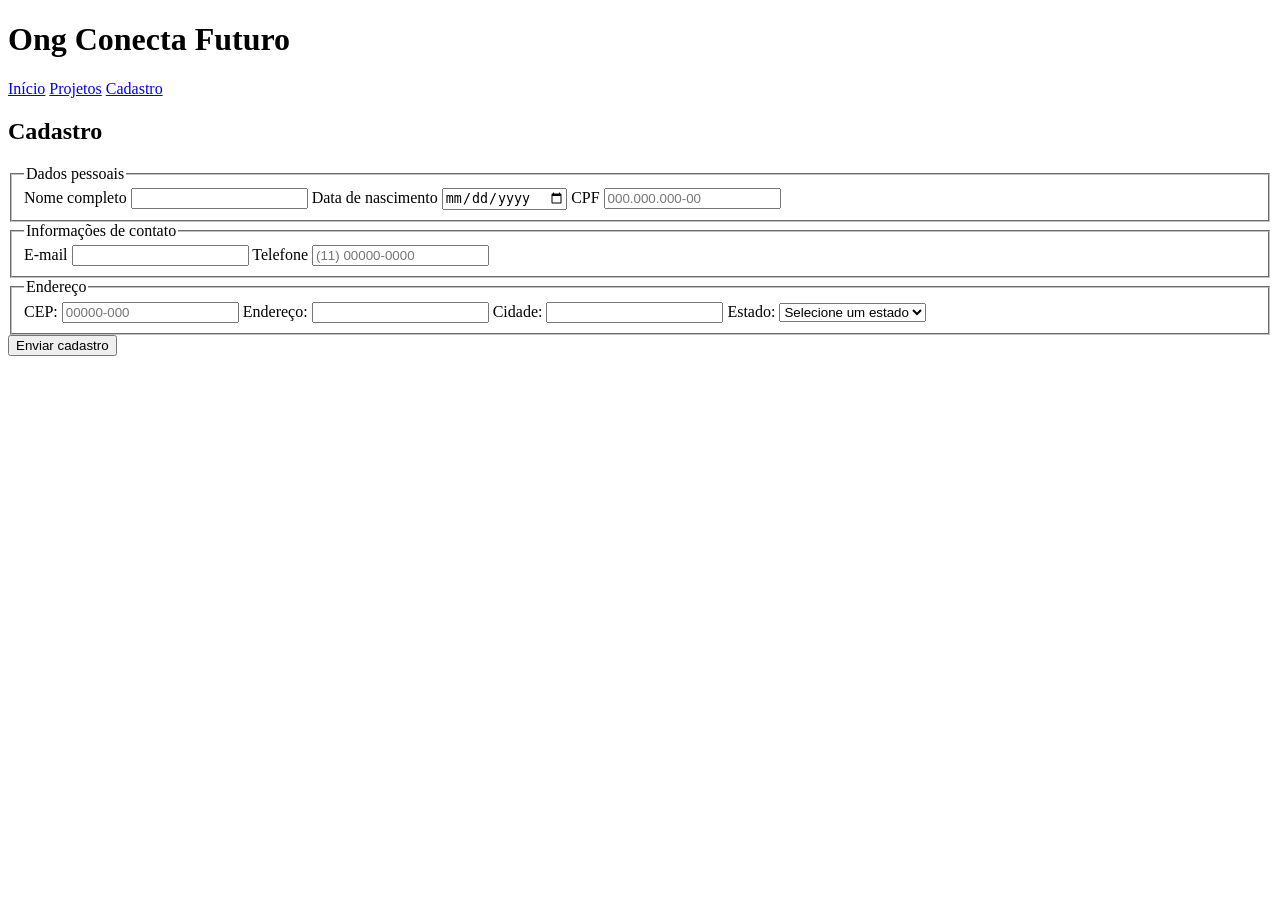
==== html/cadastro.html @ 7ff2362a "text" ====
<!DOCTYPE html>
<html lang="pt-BR">
    <head>
        <meta charset="UTF-8">
        <meta name="viewport" content="width=device-width, initial-scale=1.0">
        <title> Cadastro | Ong Conecta Futuro</title>
    </head>
    <body>
     <header>
        <h1>Ong Conecta Futuro</h1>
     <nav>
        <a href="index.html">Início</a>
        <a href="projetos.html">Projetos</a>
        <a href="cadastro.html">Cadastro</a>
     </nav>
</header>
<main>

    <h2>Cadastro</h2>

    <form>

        <fieldset>
            <legend>Dados pessoais</legend>
            <label for="nome">Nome completo</label>
            <input type="text" id="nome" name="nome" required>
            <label for="nascimento">Data de nascimento</label>
            <input type="date" id="nascimento" name="nascimento" required>
            <label for="cpf" id="cpf">CPF</label>
            <input 
            type="text"
            id="cpf"
            name="cpf" 
            pattern="[0-9]{3}\.[0-9]{3}\.[0-9]{3}-[0-9]{2}"
            placeholder="000.000.000-00" 
            required
            >

        </fieldset>

        <fieldset>
            <legend>Informações de contato</legend>
            <label for="email">E-mail</label>
            <input type="email" id="email" name="email" required>
            <label for="telefone">Telefone</label>
            <input type="tel" 
            id="telefone" 
            name="telefone" 
            pattern="\([0-9]{2}\) [0-9]{5}-[0-9]{4}"
            placeholder="(11) 00000-0000"
            required
            >
        </fieldset>

        <fieldset>
            <legend>Endereço</legend>
              <label for="cep">CEP:</label>
              <input type="text" id="cep" name="cep"    pattern="[0-9]{5}-[0-9]{3}"
             placeholder="00000-000" required>
             <label for="endereco">Endereço:</label>
             <input type="text" 
             id="endereco" 
             name="endereco" 
             required>

             <label for="cidade">Cidade:</label>
             <input type="text" id="cidade" name="cidade" required>

             <label for="estado">Estado:</label>
            <select id="estado" name="estado" required>
                <option value="">Selecione um estado</option>
                <option value="SP">São Paulo</option>
                <option value="RJ">Rio de Janeiro</option>
                <option value="MG">Minas Gerais</option>
            </select>

        </fieldset>
        <button type="submit">Enviar cadastro</button>

    </form>

</main>
    
<body>

</body>
</html>
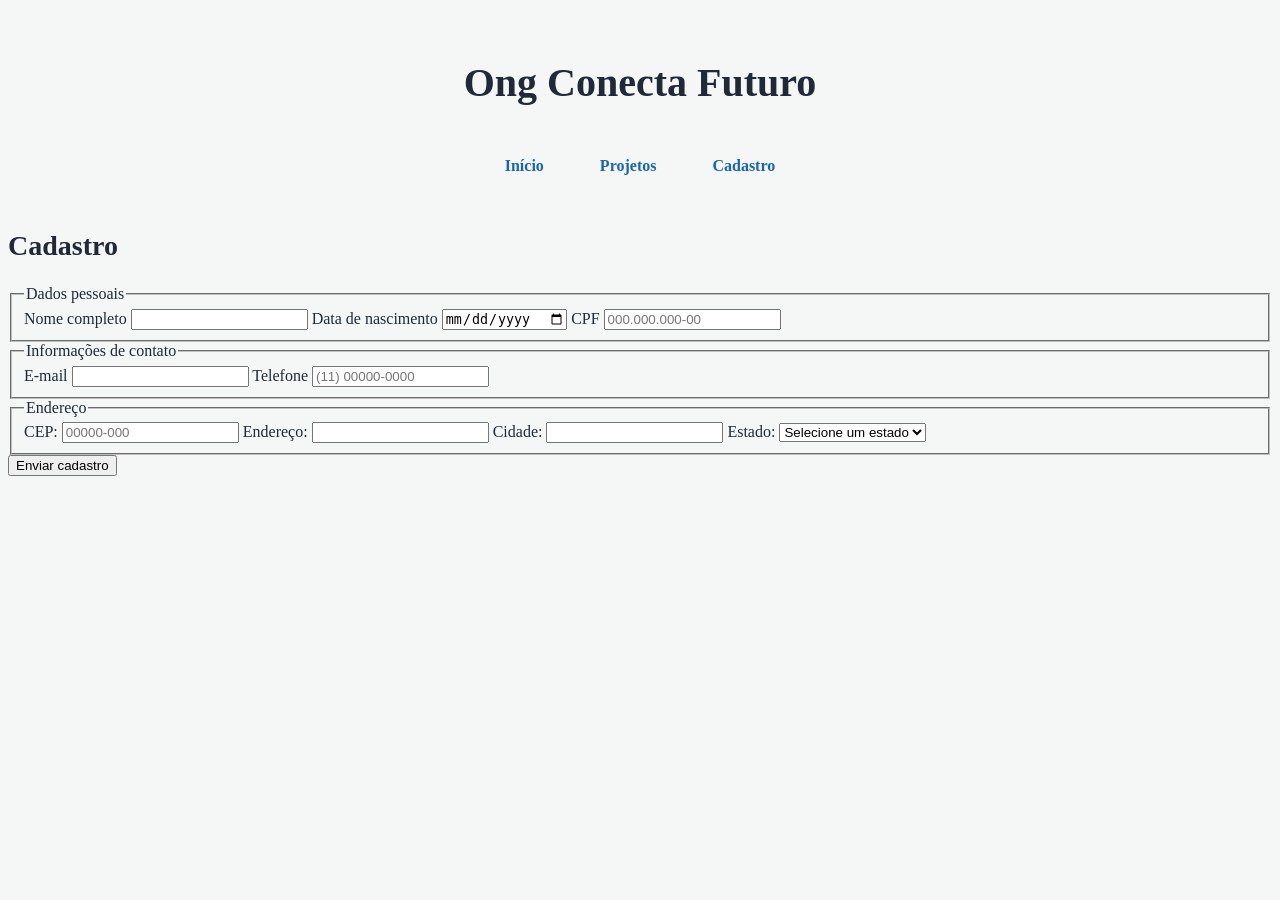
==== commit a5bd7a46: "Estiliza navegacao e adiciona botao de menu no cadastro" ====
--- a/html/cadastro.html
+++ b/html/cadastro.html
@@ -4,11 +4,20 @@
         <meta charset="UTF-8">
         <meta name="viewport" content="width=device-width, initial-scale=1.0">
         <title> Cadastro | Ong Conecta Futuro</title>
+        <link rel="stylesheet" href="../css/styles.css">
     </head>
     <body>
      <header>
         <h1>Ong Conecta Futuro</h1>
-     <nav>
+
+  <button class="menu-toggle"
+            type="button"
+            aria-label="Abrir menu"
+            aria-expanded="false"
+            aria-controls="menu-principal">
+        ☰
+    </button>
+     <nav id="menu-principal">
         <a href="index.html">Início</a>
         <a href="projetos.html">Projetos</a>
         <a href="cadastro.html">Cadastro</a>
@@ -26,7 +35,7 @@
             <input type="text" id="nome" name="nome" required>
             <label for="nascimento">Data de nascimento</label>
             <input type="date" id="nascimento" name="nascimento" required>
-            <label for="cpf" id="cpf">CPF</label>
+            <label for="cpf" >CPF</label>
             <input 
             type="text"
             id="cpf"
@@ -80,8 +89,5 @@
     </form>
 
 </main>
-    
-<body>
-
 </body>
 </html>
--- a/css/styles.css
+++ b/css/styles.css
@@ -0,0 +1,204 @@
+:root {
+    /*DESIGN SYSTEM*/
+    /*cores*/
+    --cor-primaria: #1565c0;
+    --cor-primaria-escura: #0d47a1;
+
+    --cor-secundaria: #00897b;
+    --cor-secundaria-clara: #4db6ac;
+
+    --cor-destaque: #f9a825;
+
+    --cor-fundo: #f5f7f6;
+    --cor-superficie: #ffffff;
+
+    --cor-texto: #1f2937;
+    --cor-texto-suave: #6b7280;
+
+    --cor-borda: #d1d5db;
+  
+    /*tipografia-fontes*/
+    
+    /*--fonte-xs  → texto pequeno
+    --fonte-sm  → texto padrão
+    --fonte-md  → subtítulos
+    --fonte-lg  → títulos de seção
+    --fonte-xl  → título principal */
+    
+    --fonte-xs: 0.875rem;    
+    --fonte-sm: 1rem;
+    --fonte-md: 1.25rem;
+    --fonte-lg: 1.75rem;
+    --fonte-xl: 2.5rem;
+   
+     /* Espaçamentos */
+    --espaco-xs: 0.5rem;
+    --espaco-sm: 1rem;
+    --espaco-md: 1.5rem;
+    --espaco-lg: 2rem;
+    --espaco-xl: 3rem;
+
+}
+body {
+    background-color: var(--cor-fundo);
+    color: var(--cor-texto);
+    font-size: var(--fonte-sm);
+}
+
+h1 {
+    font-size: var(--fonte-xl);
+}
+
+h2 {
+    font-size: var(--fonte-lg);
+}
+
+h3 {
+    font-size: var(--fonte-md);
+}
+
+p {
+    font-size: var(--fonte-sm);
+}
+nav{
+    /*display: flex
+→ ativa o Flexbox
+
+flex-direction
+→ determina a direção dos itens
+
+justify-content
+→ distribui/alinha no eixo principal
+
+align-items
+→ alinha no eixo transversal
+
+gap
+→ define distância entre os itens*/
+
+    display: flex;
+    flex-direction: row;
+    justify-content: center;
+    align-items: center;
+    gap: var(--espaco-md);
+}
+nav a{
+    color: var(--cor-primaria);
+    text-decoration: none;
+    font-size: var(--fonte-sm);
+    font-weight: 600;
+    padding: var(--espaco-xs) var(--espaco-sm);
+    border-radius: 0.5rem; 
+    transition: background-color 0.3s, color 0.3s;
+}
+nav a:hover {
+    background-color: var(--cor-primaria);
+    color: var(--cor-superficie);
+}
+.menu-toggle {
+    display: none;
+    background-color: var(--cor-primaria);
+    color: var(--cor-superficie);
+    border: none;
+    border-radius: 0.5rem;
+    padding: var(--espaco-xs) var(--espaco-sm);
+    font-size: var(--fonte-md);
+    cursor: pointer;
+}
+.menu-toggle:hover {
+    background-color: var(--cor-primaria-escura);
+}
+.menu-toggle:focus-visible {
+    outline: 3px solid var(--cor-destaque);
+    outline-offset: 3px;
+}
+
+
+ header{
+    
+    display: flex;
+    flex-direction: column;
+    align-items: center;
+    gap: var(--espaco-sm);
+    padding: var(--espaco-md);
+}
+ 
+.grid-projetos{
+    /*Grid posiciona os três cards na página. 
+    Flexbox organiza os elementos internos de cada card.*/
+    display: grid;
+    grid-template-columns: repeat(12, 1fr);
+    gap: var(--espaco-md);
+}
+.card-projeto {
+    grid-column: span 4;
+    display: flex;
+    flex-direction: column;
+    background-color: var(--cor-superficie);
+    padding: var(--espaco-md);
+    border: 1px solid var(--cor-borda);
+    border-radius: 0.5rem;
+    box-shadow: 0 2px 6px rgba(0, 0, 0, 0.08);
+}
+.card-projeto h3 {
+    color: var(--cor-primaria);
+}
+/*Quando a largura da tela for de no máximo 768px,
+ aplique estas regras.”*/
+
+ /*O de 1200px reduz o espaço interno do conteúdo.
+O de 1024px faz os cards ocuparem 6 colunas, ficando 2 por linha.
+O de 768px faz os cards ocuparem 12 colunas e muda o menu para coluna.
+O de 576px reduz os títulos.
+O de 400px reduz ainda mais a tipografia geral e o espaçamento.*/
+
+@media (max-width: 1200px) {
+    main {
+        padding: var(--espaco-lg);
+    }
+}
+
+@media (max-width: 1024px) {
+    .card-projeto {
+        grid-column: span 6;
+    }
+}
+
+@media (max-width: 768px) {
+    .card-projeto {
+        grid-column: span 12;
+    }
+
+    .menu-toggle {
+        display: block;
+    }
+
+    nav {
+        display: none;
+        flex-direction: column;
+    }
+
+    nav.ativo {
+        display: flex;
+    }
+}
+
+@media (max-width: 576px) {
+    h1 {
+        font-size: var(--fonte-lg);
+    }
+
+    h2 {
+        font-size: var(--fonte-md);
+    }
+}
+
+@media (max-width: 400px) {
+    body {
+        font-size: var(--fonte-xs);
+    }
+
+    main {
+        padding: var(--espaco-sm);
+    }
+}
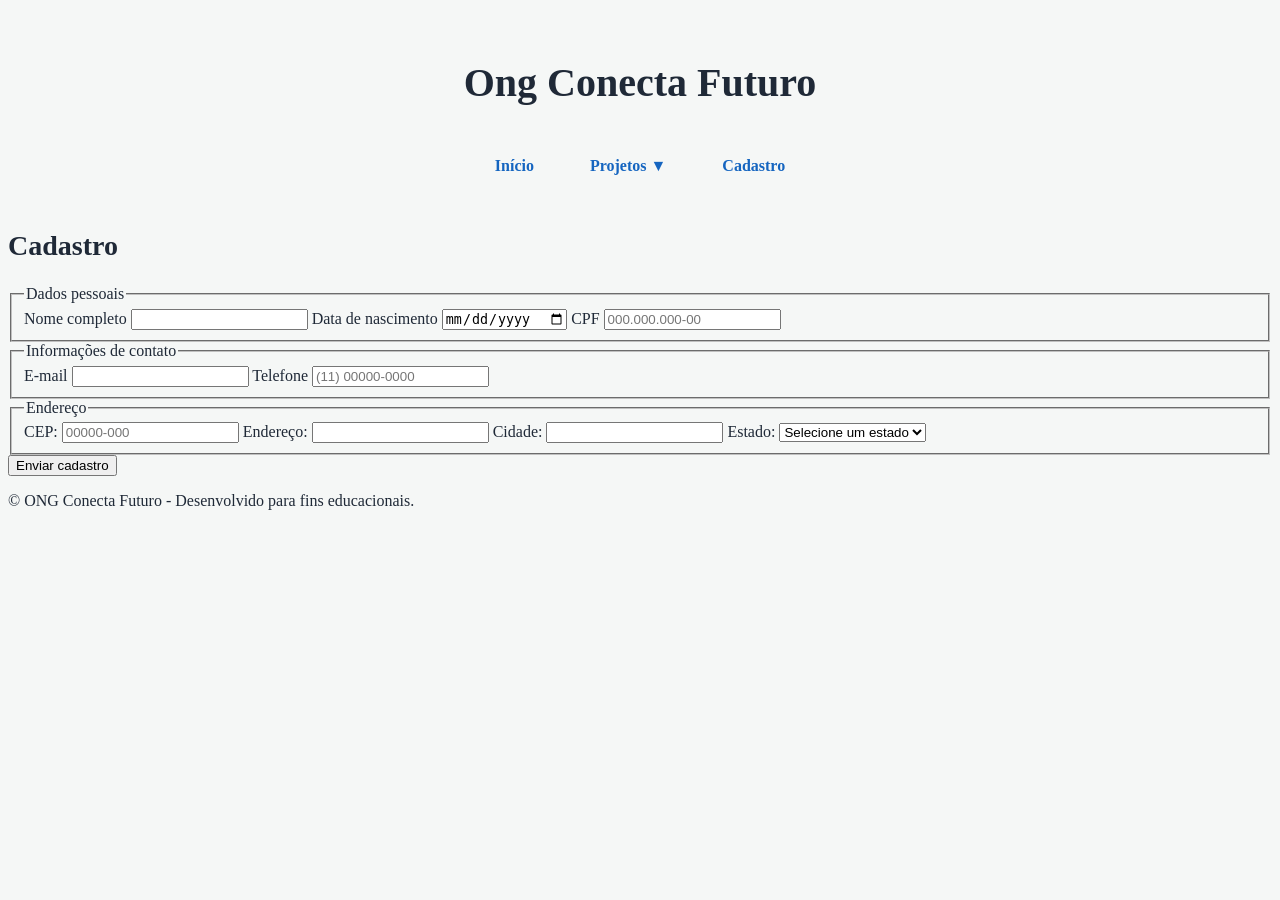
==== commit 57fca712: "Adiciona submenu de projetos e atualiza navegacao das paginas" ====
--- a/html/cadastro.html
+++ b/html/cadastro.html
@@ -17,11 +17,21 @@
             aria-controls="menu-principal">
         ☰
     </button>
-     <nav id="menu-principal">
-        <a href="index.html">Início</a>
-        <a href="projetos.html">Projetos</a>
-        <a href="cadastro.html">Cadastro</a>
-     </nav>
+  <nav id="menu-principal">
+    <a href="index.html">Início</a>
+
+    <div class="dropdown">
+        <a href="projetos.html">Projetos ▼</a>
+
+        <div class="submenu">
+            <a href="projetos.html#inclusao">Inclusão Digital</a>
+            <a href="projetos.html#capacitacao">Capacitação Profissional</a>
+            <a href="projetos.html#educacao">Educação para Todos</a>
+        </div>
+    </div>
+
+    <a href="cadastro.html">Cadastro</a>
+</nav>
 </header>
 <main>
 
@@ -89,5 +99,9 @@
     </form>
 
 </main>
+  <footer>
+      <p>&copy; ONG Conecta Futuro - Desenvolvido  para fins educacionais.</p>
+      </footer>
+<script src="../js/script.js"></script>
 </body>
 </html>
--- a/css/styles.css
+++ b/css/styles.css
@@ -95,6 +95,10 @@
     background-color: var(--cor-primaria);
     color: var(--cor-superficie);
 }
+nav a:focus-visible {
+    outline: 3px solid var(--cor-destaque);
+    outline-offset: 2px;
+}
 .menu-toggle {
     display: none;
     background-color: var(--cor-primaria);
@@ -143,6 +147,34 @@
 .card-projeto h3 {
     color: var(--cor-primaria);
 }
+ .dropdown {
+    position: relative;
+ }
+ .submenu {
+    display: none;;
+    position: absolute;
+    top: 100%;
+    left: 0%;
+
+    background-color: var(--cor-superficie);
+    border: 1px solid var(--cor-borda);
+    border-radius: 0.5rem;
+    padding: var(--espaco-xs);
+    min-width: 220px;
+ }
+ .submenu a {
+    display: block;
+ }
+.dropdown:hover .submenu {
+    display: block;
+}
+.dropdown:focus-within .submenu {
+    display: block;
+}
+
+
+
+
 /*Quando a largura da tela for de no máximo 768px,
  aplique estas regras.”*/
 
@@ -165,6 +197,7 @@
 }
 
 @media (max-width: 768px) {
+
     .card-projeto {
         grid-column: span 12;
     }
@@ -181,6 +214,26 @@
     nav.ativo {
         display: flex;
     }
+
+    .dropdown {
+        width: 100%;
+    }
+
+    .submenu {
+        position: static;
+        min-width: auto;
+        margin-top: var(--espaco-xs);
+    }
+
+    /* No mobile, hover não controla o submenu */
+    .dropdown:hover .submenu {
+        display: none;
+    }
+
+    /* No mobile, JavaScript controla o submenu */
+    .dropdown.aberto .submenu {
+        display: block;
+    }
 }
 
 @media (max-width: 576px) {
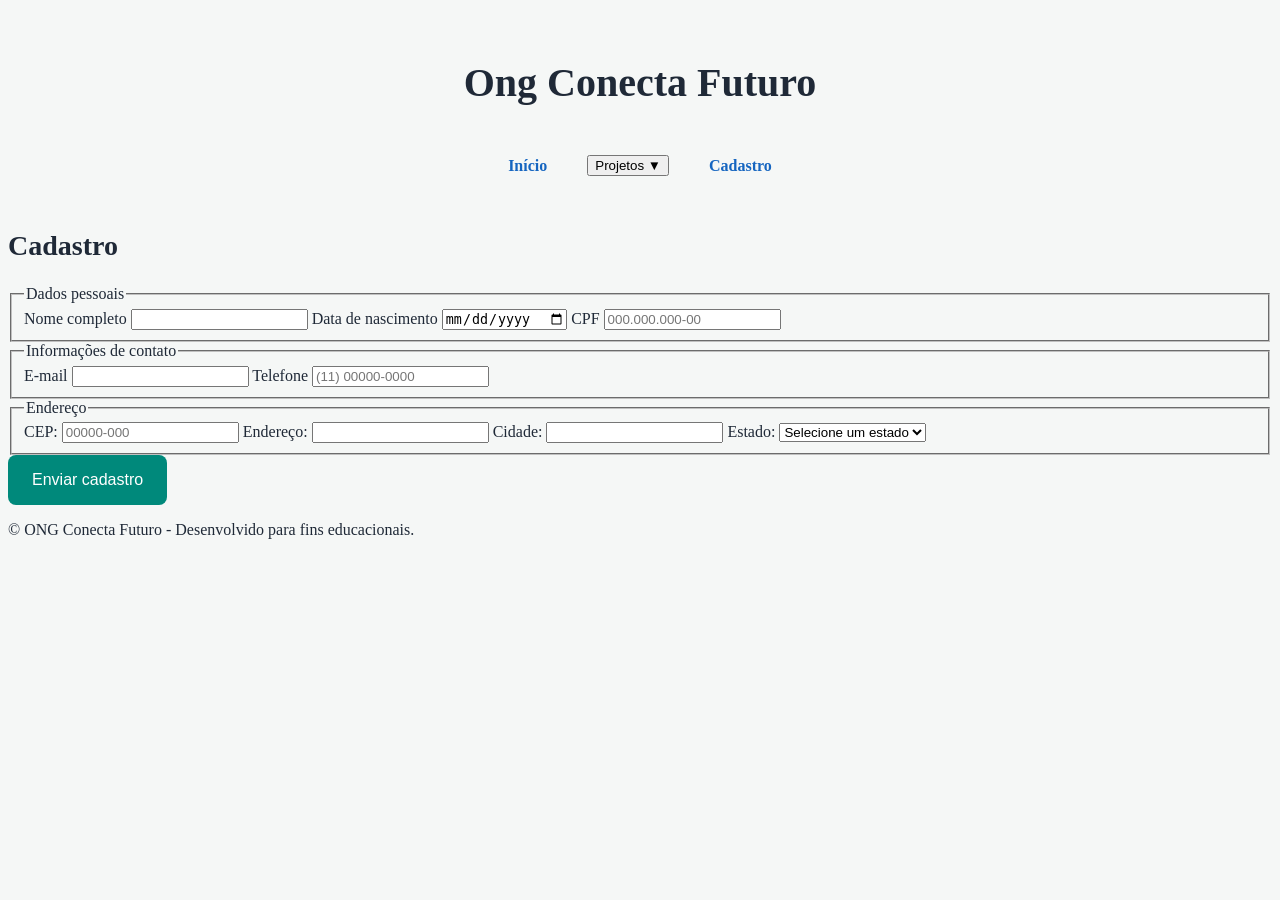
==== commit 1efea64e: "Atualiza menus, estilos e confirmacao do cadastro demonstrativo" ====
--- a/html/cadastro.html
+++ b/html/cadastro.html
@@ -21,7 +21,12 @@
     <a href="index.html">Início</a>
 
     <div class="dropdown">
-        <a href="projetos.html">Projetos ▼</a>
+        <button
+            class="dropdown-toggle"
+            type="button"
+            aria-expanded="false">
+            Projetos ▼
+        </button>
 
         <div class="submenu">
             <a href="projetos.html#inclusao">Inclusão Digital</a>
@@ -94,9 +99,13 @@
             </select>
 
         </fieldset>
-        <button type="submit">Enviar cadastro</button>
+        <button type="submit" class="btn-enviar">Enviar cadastro</button>
 
     </form>
+    <div class="toast" id="toast-sucesso" role="status" aria-live="polite">
+    <strong>✓ Cadastro enviado com sucesso!</strong>
+    <p>Obrigado por participar da ONG Conecta Futuro.</p>
+</div>
 
 </main>
   <footer>
--- a/css/styles.css
+++ b/css/styles.css
@@ -108,6 +108,8 @@
     padding: var(--espaco-xs) var(--espaco-sm);
     font-size: var(--fonte-md);
     cursor: pointer;
+
+    transition: background-color 0.3s, transform 0.2s;
 }
 .menu-toggle:hover {
     background-color: var(--cor-primaria-escura);
@@ -172,6 +174,19 @@
     display: block;
 }
 
+.toast {
+    display: none;
+    background-color: var(--cor-secundaria);
+    color: var(--cor-superficie);
+    border-radius: 0.5rem;
+    padding: var(--espaco-md);
+    margin-top: var(--espaco-md);
+    box-shadow: 0 2px 6px rgba(0, 0, 0, 0.15);
+}
+
+.toast.ativo {
+    display: block;
+}
 
 
 
@@ -204,7 +219,16 @@
 
     .menu-toggle {
         display: block;
-    }
+        
+    }
+    .menu-toggle:active {
+    transform: scale(0.96);
+}
+
+.menu-toggle:disabled {
+    opacity: 0.5;
+    cursor: not-allowed;
+}
 
     nav {
         display: none;
@@ -255,3 +279,100 @@
         padding: var(--espaco-sm);
     }
 }
+.btn-enviar {
+    background-color: var(--cor-secundaria);
+    color: var(--cor-superficie);
+    border: none;
+    border-radius: 0.5rem;
+    padding: var(--espaco-sm) var(--espaco-md);
+    font-size: var(--fonte-sm);
+    cursor: pointer;
+
+    transition: background-color 0.3s, transform 0.2s, opacity 0.3s;
+}
+
+.btn-enviar:hover {
+    background-color: var(--cor-primaria-escura);
+}
+
+.btn-enviar:focus-visible {
+    outline: 3px solid var(--cor-destaque);
+    outline-offset: 3px;
+}
+
+.btn-enviar:active {
+    transform: scale(0.96);
+}
+
+.btn-enviar:disabled {
+    opacity: 0.5;
+    cursor: not-allowed;
+}.btn-enviar {
+    background-color: var(--cor-secundaria);
+    color: var(--cor-superficie);
+    border: none;
+    border-radius: 0.5rem;
+    padding: var(--espaco-sm) var(--espaco-md);
+    font-size: var(--fonte-sm);
+    cursor: pointer;
+
+    transition: background-color 0.3s, transform 0.2s, opacity 0.3s;
+}
+
+.btn-enviar:hover {
+    background-color: var(--cor-primaria-escura);
+}
+
+.btn-enviar:focus-visible {
+    outline: 3px solid var(--cor-destaque);
+    outline-offset: 3px;
+}
+
+.btn-enviar:active {
+    transform: scale(0.96);
+}
+
+.btn-enviar:disabled {
+    opacity: 0.5;
+    cursor: not-allowed;
+}
+
+input:user-valid,
+select:user-valid {
+    border: 2px solid var(--cor-secundaria);
+}
+
+input:user-invalid,
+select:user-invalid {
+    border: 2px solid #c62828;
+}
+
+input:focus,
+select:focus {
+    outline: 2px solid var(--cor-primaria);
+    outline-offset: 2px;
+}
+/*Campo ainda não utilizado
+→ aparência normal
+
+Campo preenchido corretamente
+→ :user-valid
+→ borda verde
+
+Campo preenchido incorretamente
+→ :user-invalid
+→ borda vermelha
+
+Campo em foco
+→ :focus
+→ contorno azul*/
+.badge {
+    align-self: flex-start;
+    background-color: var(--cor-secundaria-clara);
+    color: var(--cor-texto);
+    padding: var(--espaco-xs) var(--espaco-sm);
+    border-radius: 1rem;
+    font-size: var(--fonte-xs);
+    font-weight: 600;
+    margin-bottom: var(--espaco-sm);
+}
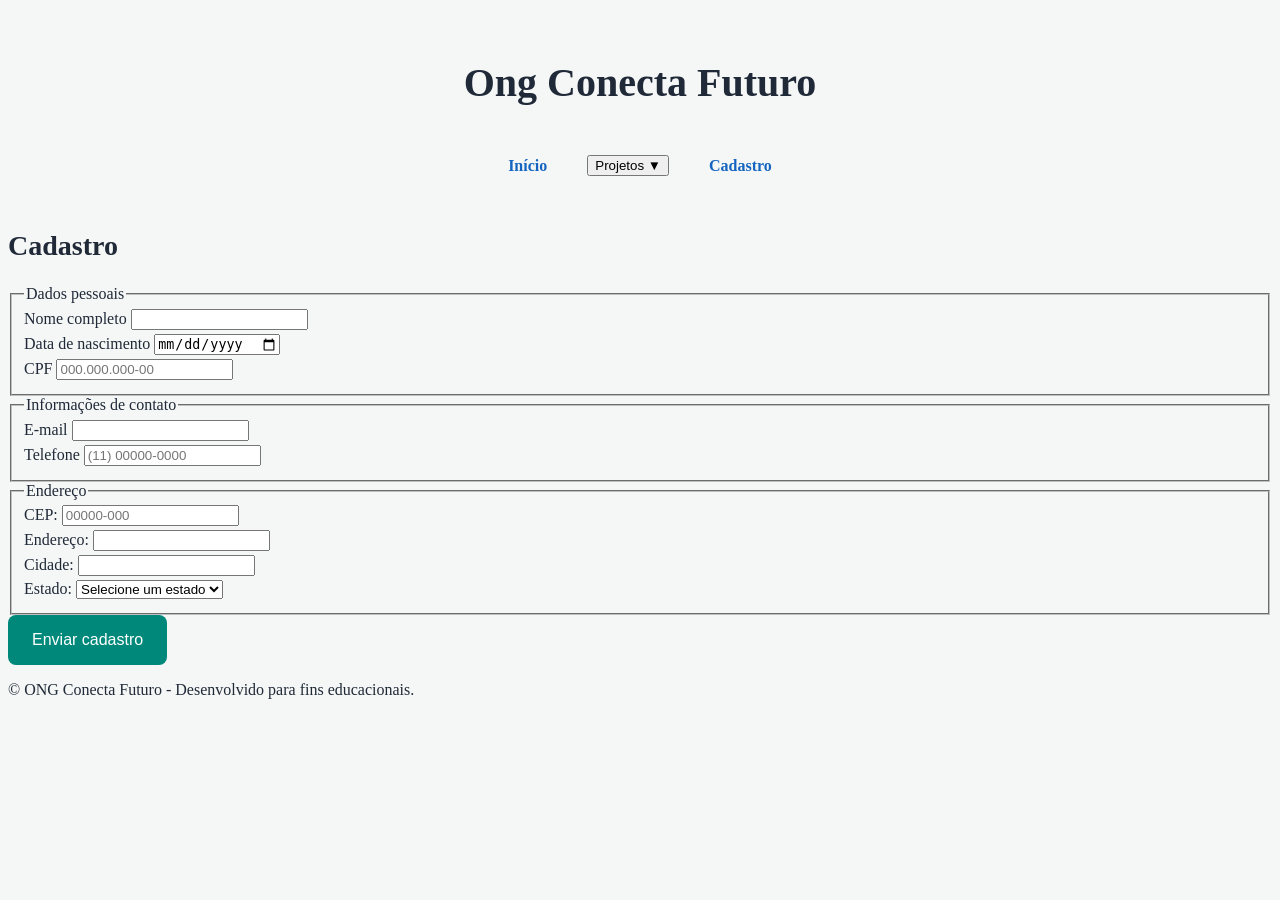
==== commit 938844e9: "Implementa navegacao SPA, validacao e armazenamento local do cadastro" ====
--- a/html/cadastro.html
+++ b/html/cadastro.html
@@ -38,11 +38,11 @@
     <a href="cadastro.html">Cadastro</a>
 </nav>
 </header>
-<main>
+<main id="conteudo" tabindex="-1">
 
     <h2>Cadastro</h2>
 
-    <form>
+    <form id="form-cadastro" novalidate>
 
         <fieldset>
             <legend>Dados pessoais</legend>
@@ -103,14 +103,14 @@
 
     </form>
     <div class="toast" id="toast-sucesso" role="status" aria-live="polite">
-    <strong>✓ Cadastro enviado com sucesso!</strong>
-    <p>Obrigado por participar da ONG Conecta Futuro.</p>
+    <strong>✓ Nome e e-mail salvos neste navegador!</strong>
+    <p>Demonstração concluída. Nenhum cadastro foi enviado.</p>
 </div>
 
 </main>
   <footer>
       <p>&copy; ONG Conecta Futuro - Desenvolvido  para fins educacionais.</p>
       </footer>
-<script src="../js/script.js"></script>
+<script type="module" src="../js/script.js"></script>
 </body>
 </html>
--- a/css/styles.css
+++ b/css/styles.css
@@ -375,4 +375,17 @@
     font-size: var(--fonte-xs);
     font-weight: 600;
     margin-bottom: var(--espaco-sm);
-}+}
+.campo-erro {
+    border: 2px solid #c62828;
+}
+
+.campo-sucesso {
+    border: 2px solid #2e7d32;
+}
+
+.mensagem-erro {
+    display: block;
+    color: #c62828;
+    margin-top: 0.25rem;
+}
